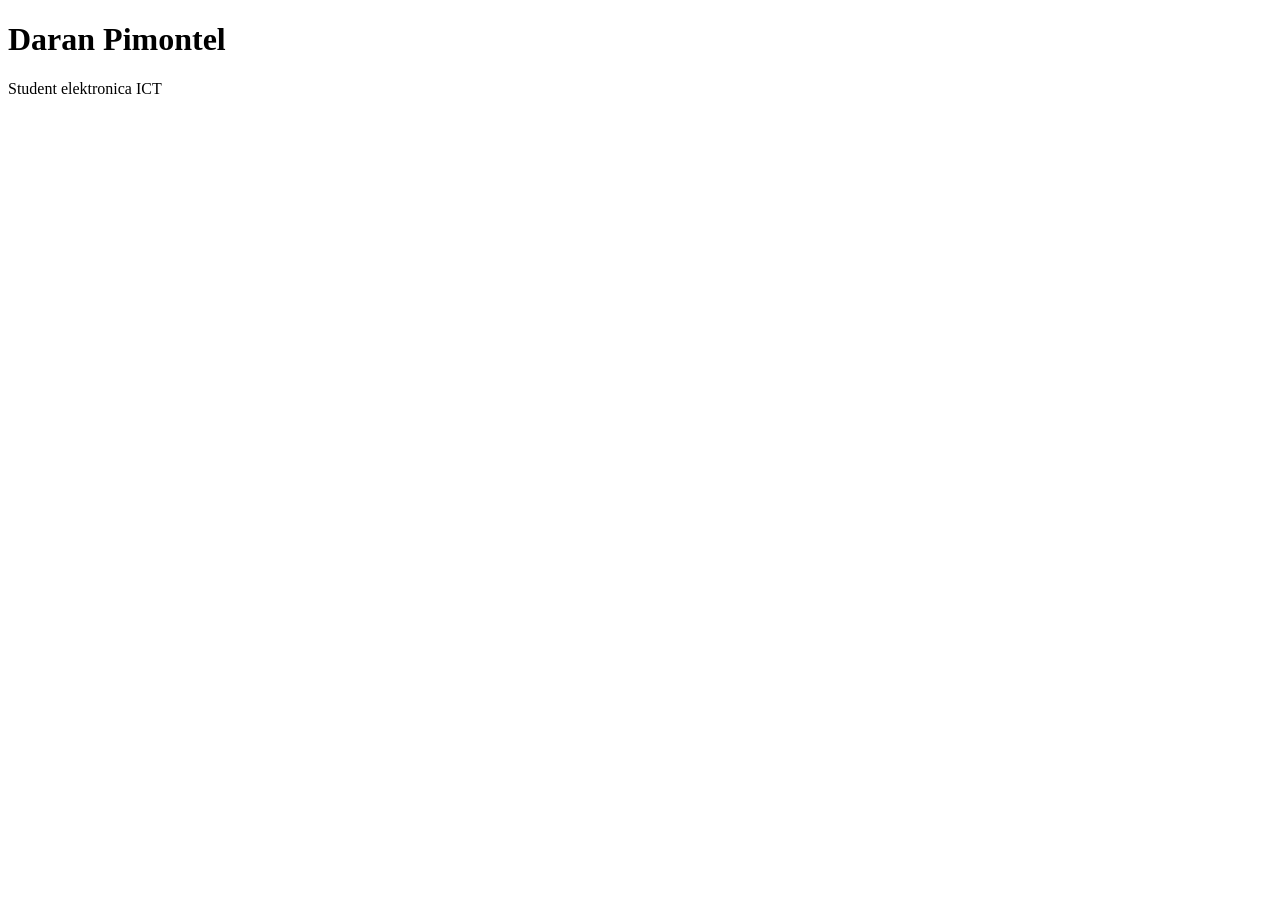
==== Labo1/about.html @ cae7ba22 "Copied the private repository into the public one" ====
<!DOCTYPE html>
<html lang="en">
    <head>
        <meta charset="utf8">
        <meta name="viewport" content="width=device-width, initial-scale=1">
        <title>About me</title>
    </head>
    <body>
        <h1>Daran Pimontel</h1>
        <p>Student elektronica ICT</p>
    </body>
</html>
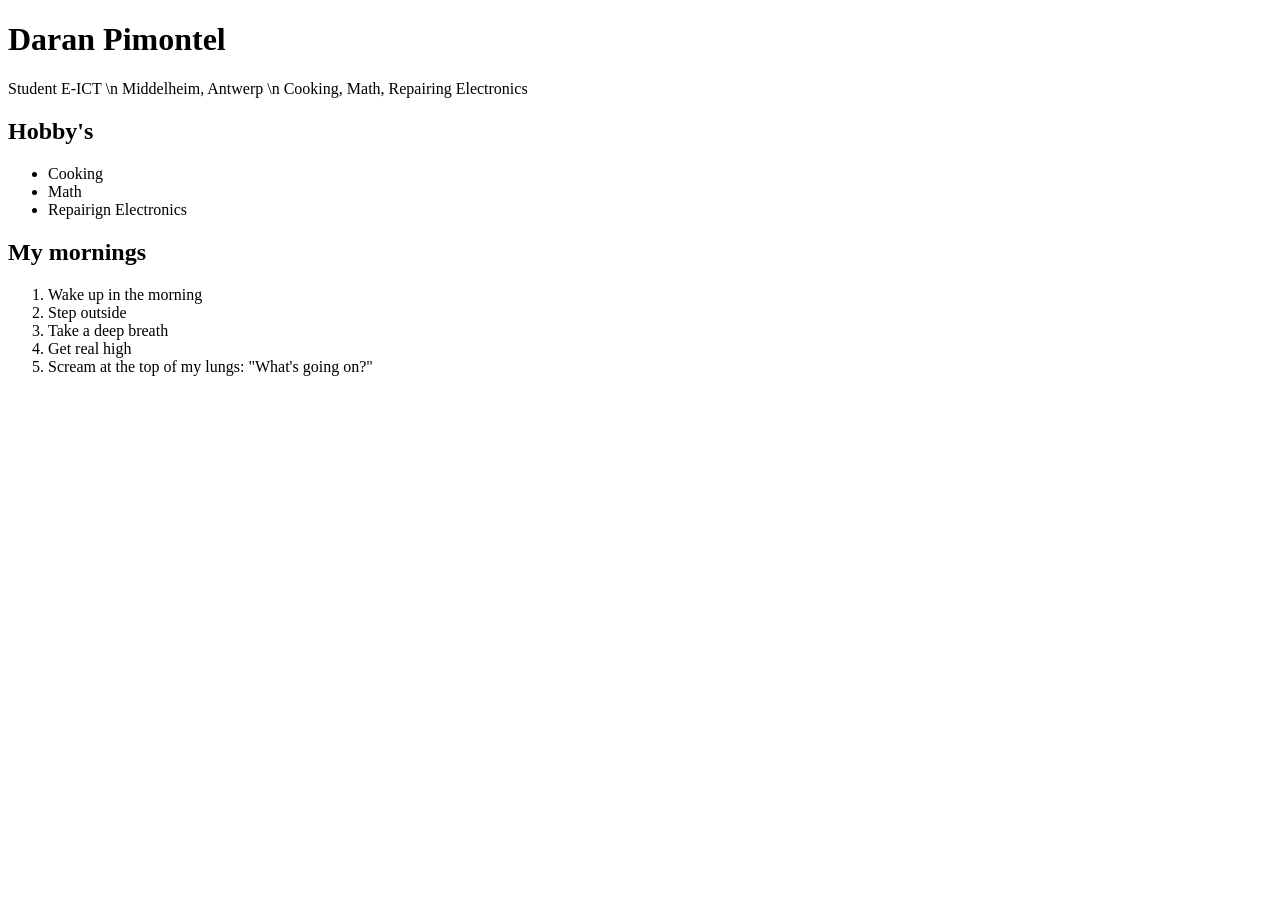
==== commit 4e9499c5: "Made a basic but complete skeleton for the about.html page According to the Lab1/3.OverMij excercise" ====
--- a/Labo1/about.html
+++ b/Labo1/about.html
@@ -7,6 +7,21 @@
     </head>
     <body>
         <h1>Daran Pimontel</h1>
-        <p>Student elektronica ICT</p>
+        <p>Student E-ICT \n Middelheim, Antwerp \n Cooking, Math, Repairing Electronics</p>
+
+        <h2>Hobby's</h2>
+        <ul>
+            <li>Cooking</li>
+            <li>Math</li>
+            <li>Repairign Electronics</li>
+        </ul>
+        <h2>My mornings</h2>
+        <ol>
+            <li>Wake up in the morning</li>
+            <li>Step outside</li>
+            <li>Take a deep breath</li>
+            <li>Get real high</li>
+            <li>Scream at the top of my lungs: "What's going on?"</li>
+        </ol>
     </body>
 </html>
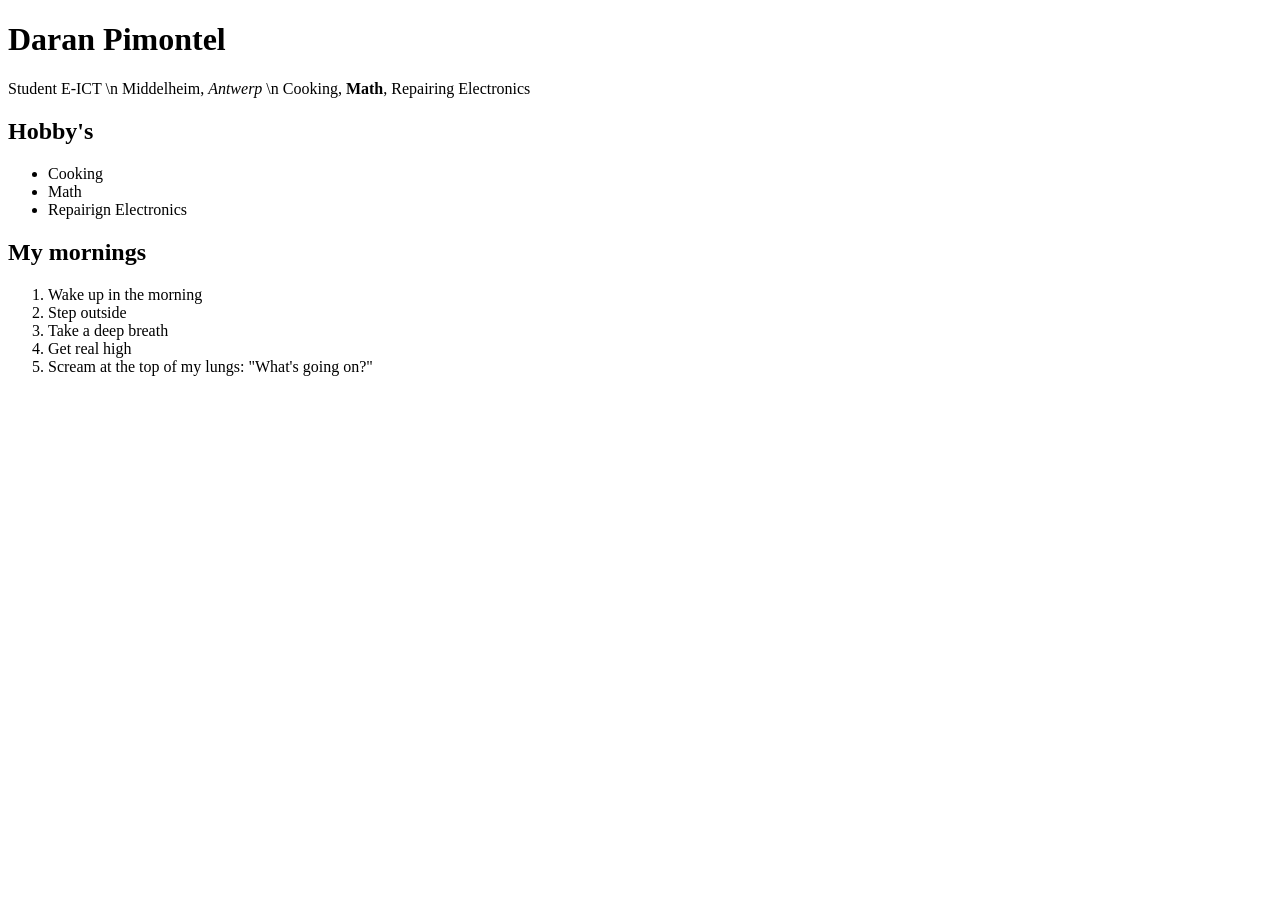
==== commit 6513c24f: "Added accentuation to about.html Lab1/4" ====
--- a/Labo1/about.html
+++ b/Labo1/about.html
@@ -7,7 +7,7 @@
     </head>
     <body>
         <h1>Daran Pimontel</h1>
-        <p>Student E-ICT \n Middelheim, Antwerp \n Cooking, Math, Repairing Electronics</p>
+        <p>Student E-ICT \n Middelheim, <em>Antwerp</em> \n Cooking, <strong>Math</strong>, Repairing Electronics</p>
 
         <h2>Hobby's</h2>
         <ul>
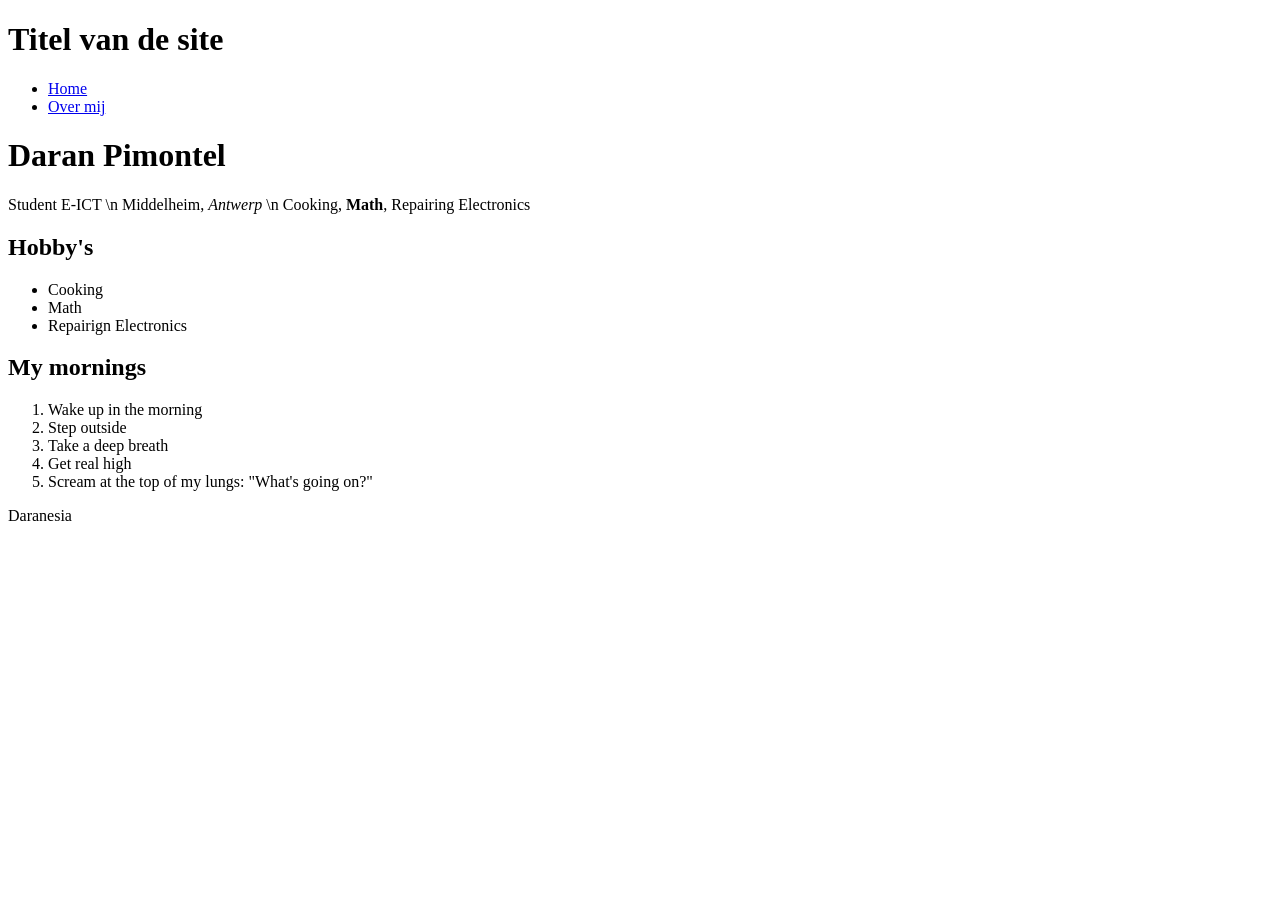
==== commit 631a7d8e: "A= Added identical headers and footers to index.html and about.html Lab1/5" ====
--- a/Labo1/about.html
+++ b/Labo1/about.html
@@ -1,3 +1,12 @@
+<!-- header: ... Top section of a page--> 
+<!-- nav: ... Navigation bar (top or side)--> 
+<!-- main: ... Main body of a page--> 
+<!-- footer: ... Bottom section of a page (often has links)--> 
+<!-- article: ... Indented part of a page, like a little popout section--> 
+<!-- aside: ... A part the main text has to move around, a horizontal side section--> 
+<!-- a: ... Add a hyperlink using href--> 
+<!-- img: ... Add an imagine using src--> 
+
 <!DOCTYPE html>
 <html lang="en">
     <head>
@@ -6,22 +15,36 @@
         <title>About me</title>
     </head>
     <body>
-        <h1>Daran Pimontel</h1>
-        <p>Student E-ICT \n Middelheim, <em>Antwerp</em> \n Cooking, <strong>Math</strong>, Repairing Electronics</p>
+        <header>
+            <h1>Titel van de site</h1>
+            <nav>
+                <ul>
+                    <li><a href="index.html">Home</a></li>
+                    <li><a href="about.html">Over mij</a></li>
+                </ul>
+            </nav>
+        </header>
+        <main>
+            <h1>Daran Pimontel</h1>
+            <p>Student E-ICT \n Middelheim, <em>Antwerp</em> \n Cooking, <strong>Math</strong>, Repairing Electronics</p>
 
-        <h2>Hobby's</h2>
-        <ul>
-            <li>Cooking</li>
-            <li>Math</li>
-            <li>Repairign Electronics</li>
-        </ul>
-        <h2>My mornings</h2>
-        <ol>
-            <li>Wake up in the morning</li>
-            <li>Step outside</li>
-            <li>Take a deep breath</li>
-            <li>Get real high</li>
-            <li>Scream at the top of my lungs: "What's going on?"</li>
-        </ol>
+            <h2>Hobby's</h2>
+            <ul>
+                <li>Cooking</li>
+                <li>Math</li>
+                <li>Repairign Electronics</li>
+            </ul>
+            <h2>My mornings</h2>
+            <ol>
+                <li>Wake up in the morning</li>
+                <li>Step outside</li>
+                <li>Take a deep breath</li>
+                <li>Get real high</li>
+                <li>Scream at the top of my lungs: "What's going on?"</li>
+            </ol>
+        </main>
+        <footer>
+            <p>Daranesia</p>
+        </footer>
     </body>
 </html>
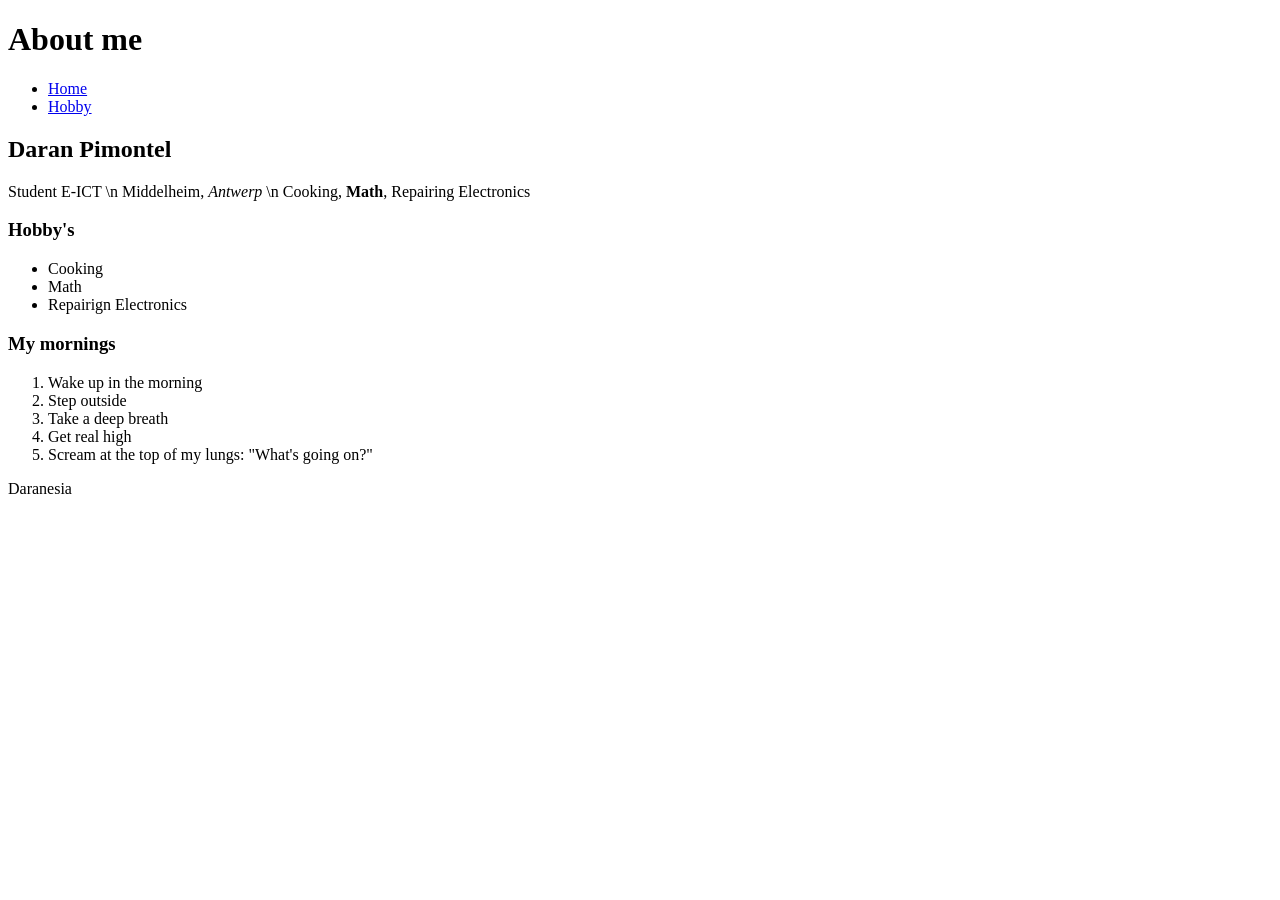
==== commit b5281c13: "Edited all the links so they make sense Added in identical headers and footers to all pages Edited t" ====
--- a/Labo1/about.html
+++ b/Labo1/about.html
@@ -16,25 +16,25 @@
     </head>
     <body>
         <header>
-            <h1>Titel van de site</h1>
+            <h1>About me</h1>
             <nav>
                 <ul>
                     <li><a href="index.html">Home</a></li>
-                    <li><a href="about.html">Over mij</a></li>
+                    <li><a href="hobby.html">Hobby</a></li>
                 </ul>
             </nav>
         </header>
         <main>
-            <h1>Daran Pimontel</h1>
+            <h2>Daran Pimontel</h2>
             <p>Student E-ICT \n Middelheim, <em>Antwerp</em> \n Cooking, <strong>Math</strong>, Repairing Electronics</p>
 
-            <h2>Hobby's</h2>
+            <h3>Hobby's</h3>
             <ul>
                 <li>Cooking</li>
                 <li>Math</li>
                 <li>Repairign Electronics</li>
             </ul>
-            <h2>My mornings</h2>
+            <h3>My mornings</h3>
             <ol>
                 <li>Wake up in the morning</li>
                 <li>Step outside</li>
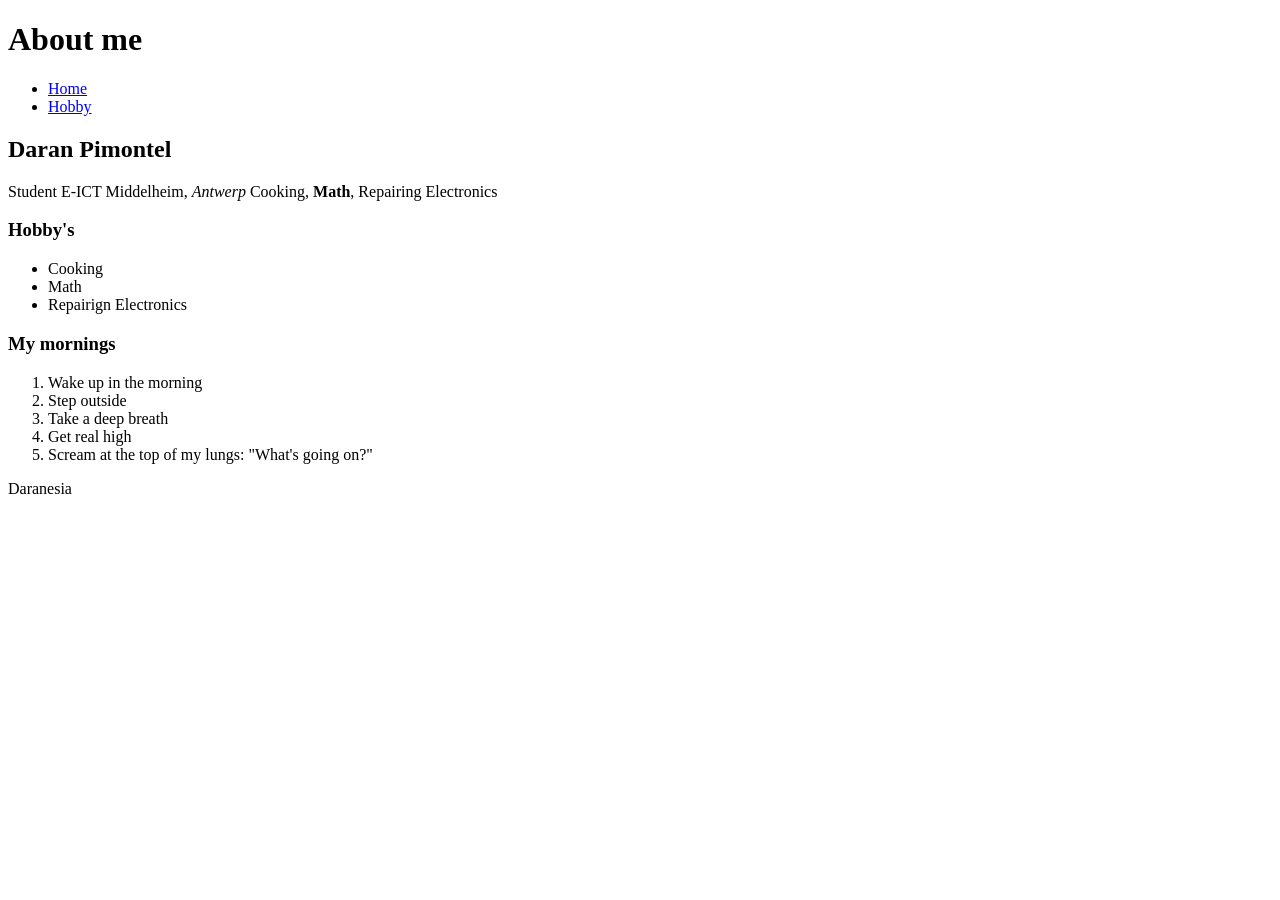
==== commit b937ebd6: "Verified final changes up to 1.5" ====
--- a/Labo1/about.html
+++ b/Labo1/about.html
@@ -26,7 +26,11 @@
         </header>
         <main>
             <h2>Daran Pimontel</h2>
-            <p>Student E-ICT \n Middelheim, <em>Antwerp</em> \n Cooking, <strong>Math</strong>, Repairing Electronics</p>
+                <p>
+                    Student E-ICT
+                    Middelheim, <em>Antwerp</em>
+                    Cooking, <strong>Math</strong>, Repairing Electronics
+                </p>
 
             <h3>Hobby's</h3>
             <ul>
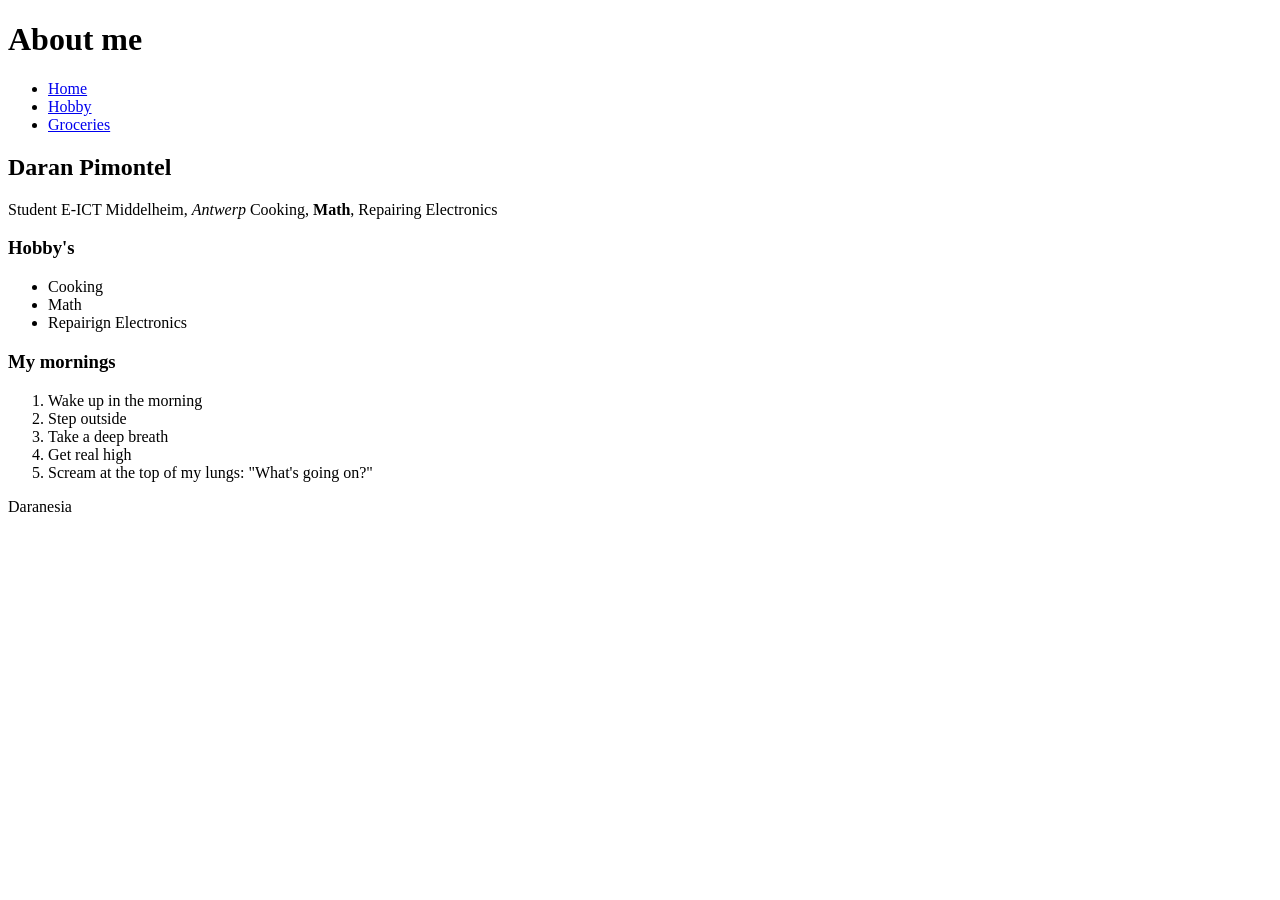
==== commit 3d46c993: "Added the full groceries page and added it to the entire navigation system" ====
--- a/Labo1/about.html
+++ b/Labo1/about.html
@@ -21,6 +21,7 @@
                 <ul>
                     <li><a href="index.html">Home</a></li>
                     <li><a href="hobby.html">Hobby</a></li>
+                    <li><a href="groceries.html">Groceries</a></li>
                 </ul>
             </nav>
         </header>
